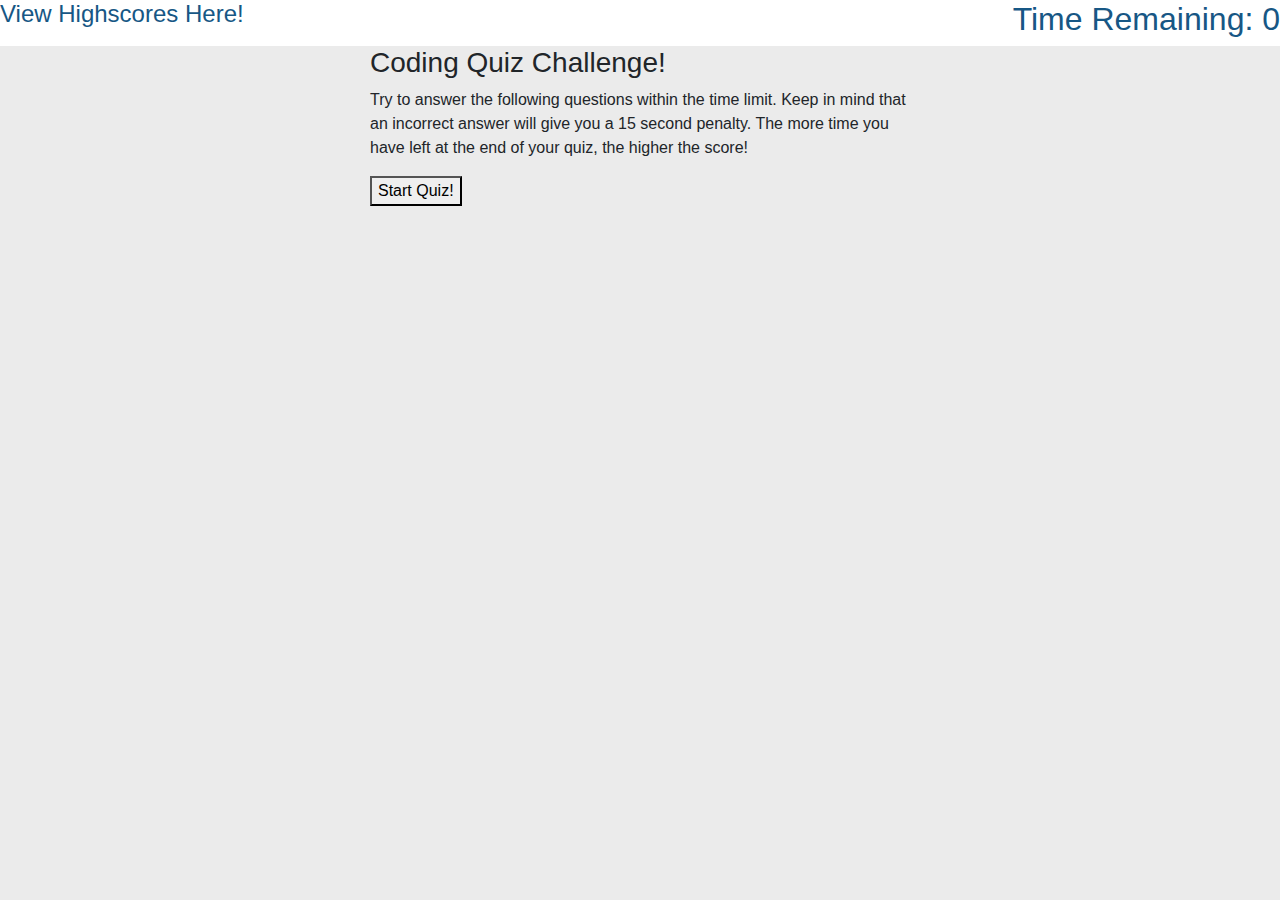
==== index.html @ 0dfbedf3 "Some basic styling and a countdown timer" ====
<!DOCTYPE html>
<html lang="en">
<head>
    <meta charset="UTF-8">
    <meta name="viewport" content="width=device-width, initial-scale=1.0">
    <meta http-equiv="X-UA-Compatible" content="ie=edge">
    <title>Document</title>
    <link rel="stylesheet" href="https://stackpath.bootstrapcdn.com/bootstrap/4.4.1/css/bootstrap.min.css" integrity="sha384-Vkoo8x4CGsO3+Hhxv8T/Q5PaXtkKtu6ug5TOeNV6gBiFeWPGFN9MuhOf23Q9Ifjh" crossorigin="anonymous">
    <link rel = "stylesheet" type = "text/css"href = "assets/style.css">
</head>
<body>
        <div class="row" id="header">
            <div class="col-sm-6">
               <h4><a class="text-left" href="highscores.html">View Highscores Here!</a></h4>
            </div>
            <div class="col-sm-6" id="timer">
                <h2 class="text-right">Time Remaining: <span id="count">0</span></h2>
            </div>
        </div>   
        <div class="container">
            <div class="row">
                <div class="col-sm-3">
                </div>
                <div class="col-sm-6" id="quiz">
                    <h3></h3>
                </div>
                <div class="col-sm-3">
                </div>
            </div>
    </div>

    <script src= "assets/questions.js"></script> 
    <script src= "assets/script.js"></script>  
</body>
</html>
---- assets/style.css ----
body{
    background-color: rgb(235, 235, 235);
}

a {
    text-decoration: none;
    color: black;
}

a:hover {
    text-decoration: none;
    color: rgb(23, 87, 133);
}

h2 {
    color: rgb(23, 87, 133);
}

#header {
    background-color: white;   
}

@media screen and (max-width: 640px){
    #header{
        text-align: center!important;
    }
}
@media screen and (max-width: 640px){
    .text-right{
        text-align: center!important;
    }
}
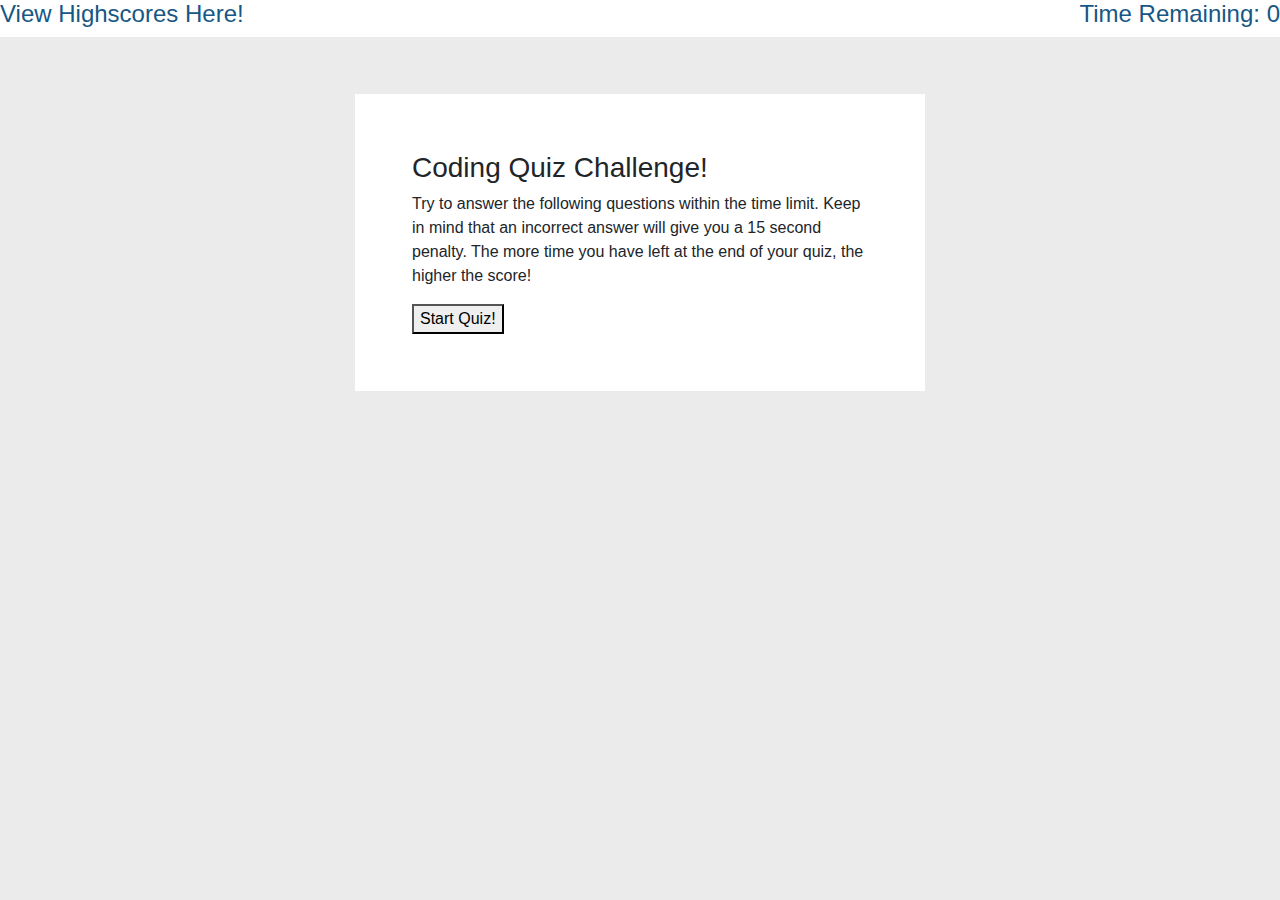
==== commit 048ebcb1: "Quiz iterates though questions, takes time off for misses and displays correct/wrong" ====
--- a/index.html
+++ b/index.html
@@ -14,7 +14,7 @@
                <h4><a class="text-left" href="highscores.html">View Highscores Here!</a></h4>
             </div>
             <div class="col-sm-6" id="timer">
-                <h2 class="text-right">Time Remaining: <span id="count">0</span></h2>
+                <h4 class="text-right">Time Remaining: <span id="count">0</span></h4>
             </div>
         </div>   
         <div class="container">
--- a/assets/style.css
+++ b/assets/style.css
@@ -4,7 +4,8 @@
 
 a {
     text-decoration: none;
-    color: black;
+    color: rgb(23, 87, 133);
+    line-height: center;
 }
 
 a:hover {
@@ -12,8 +13,18 @@
     color: rgb(23, 87, 133);
 }
 
-h2 {
+h4 {
     color: rgb(23, 87, 133);
+}
+
+#answerCheck{
+    margin: auto;
+}
+
+#quiz {
+    background-color: white;
+    margin-top: 5%;
+    padding: 5%;
 }
 
 #header {
